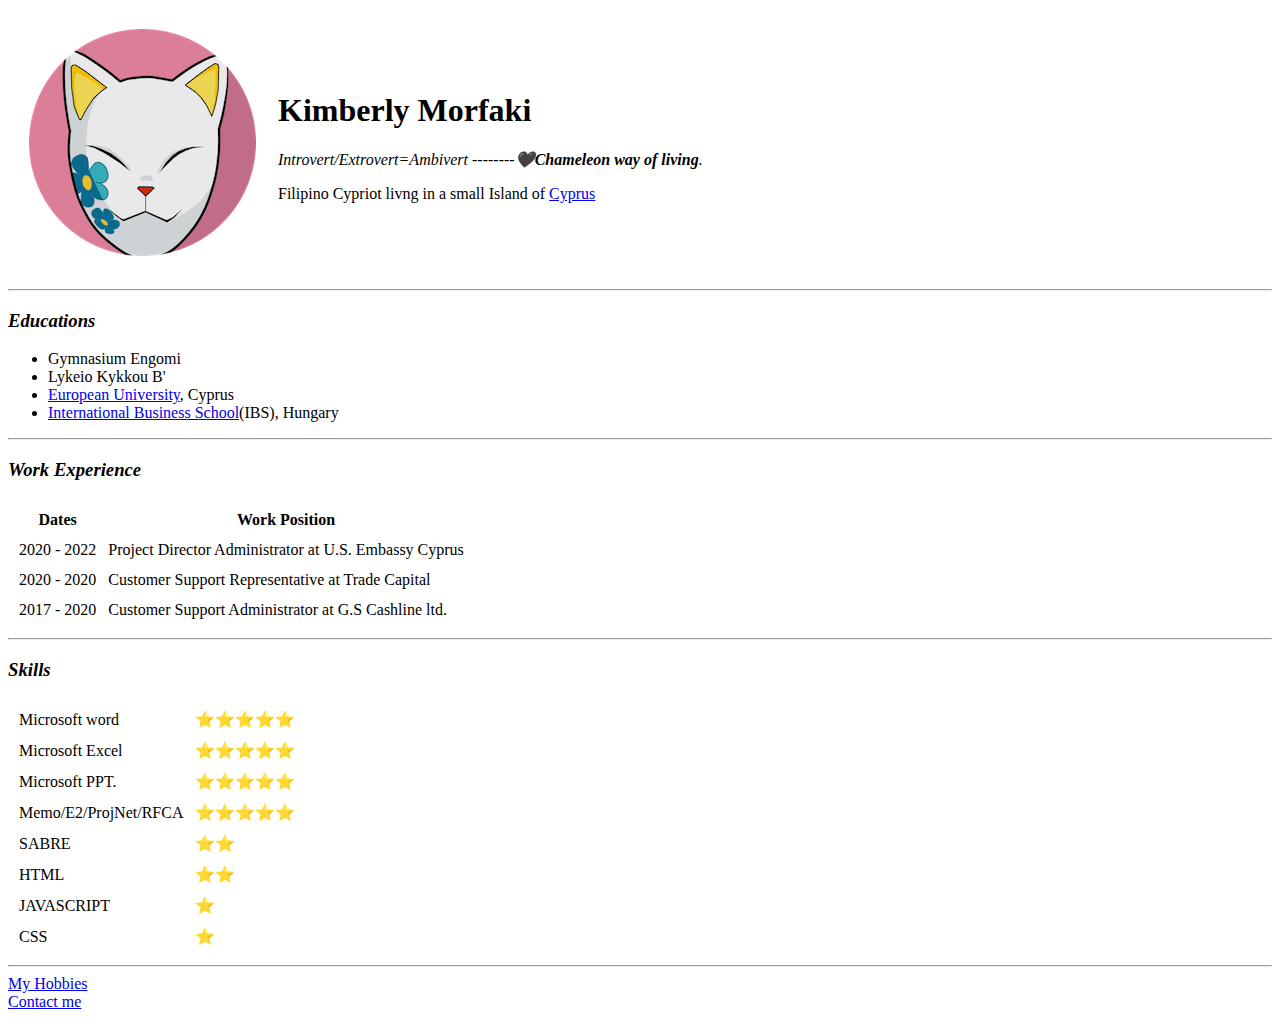
==== index.html @ ee905f1c "changed lower case title" ====
<!DOCTYPE html>
<html>

<head>
  <meta charset="utf-8">
  <title>🖤 Kimberly's Personal Site</title>
</head>

<body>
  <table cellspacing="20">
    <tr>
      <td><img src="images/tanjiro1.png" alt="Tanjiro Mask"></td>
      <td>
        <h1> <strong>Kimberly Morfaki</strong> </h1>
        <p><em> Introvert/Extrovert=Ambivert --------<strong>🖤Chameleon way of living</strong>.</em></p>
        <p> Filipino Cypriot livng in a small Island of <a href="https://www.tourism.gov.cy/tourism/tourism.nsf/home_en/home_en?openform">Cyprus</a></p>
      </td>
    </tr>
  </table>
  <hr>
  <h3><em><strong></strong>Educations</strong></em></h3>
  <ul>
    <li>Gymnasium Engomi</li>
    <li>Lykeio Kykkou B'</li>
    <li><a href="https://euc.ac.cy/el/?utm_source=google&utm_medium=cpc&utm_content=euc-branded-keywords-aug20&utm_campaign=2008112E&gclid=EAIaIQobChMItLyi3tPi-gIVj_lRCh3q9wZFEAAYASAAEgJAuPD_BwE">European University</a>, Cyprus</li>
    <li><a href="https://www.ibs-b.hu/en/">International Business School</a>(IBS), Hungary </li>
  </ul>
  <hr>
  <h3><em><strong>Work Experience</strong></em></h3>
  <table cellspacing="10">
    <thead>
      <tr>
        <th>Dates</th>
        <th>Work Position</th>
      </tr>
    </thead>
    <tbody>
      <tr>
        <td>2020 - 2022</td>
        <td>Project Director Administrator at U.S. Embassy Cyprus</td>
      </tr>
      <tr>
        <td>2020 - 2020</td>
        <td>Customer Support Representative at Trade Capital</td>
      </tr>
      <tr>
        <td>2017 - 2020</td>
        <td>Customer Support Administrator at G.S Cashline ltd.</td>
      </tr>
    </tbody>
  </table>
  <hr>
  <h3><em><strong>Skills</strong></em></h3>
      <table cellspacing="10">
      <tr>
        <td>Microsoft word </td>
        <td>⭐⭐⭐⭐⭐</td>
      </tr>
      <tr>
        <td>Microsoft Excel </td>
        <td>⭐⭐⭐⭐⭐</td>
      </tr>
      <td>Microsoft PPT.</td>
      <td>⭐⭐⭐⭐⭐</td>
      </tr>
      <tr>
        <td>Memo/E2/ProjNet/RFCA </td>
        <td>⭐⭐⭐⭐⭐</td></td>
        <tr>
          <td>SABRE</td>
          <td>⭐⭐</td>
        </tr>
        <tr>
          <td>HTML</td>
          <td>⭐⭐</td>
        </tr>
        <tr>
          <td>JAVASCRIPT</td>
          <td>⭐</td>
        </tr>
        <tr>
          <td>CSS</td>
          <td>⭐</td>
        </tr>
      </table>

  <hr>
  <a href="MyHobbies.html">My Hobbies</a>
  <br>
  <a href="Contact Me.html">Contact me</a>

</body>

</html>
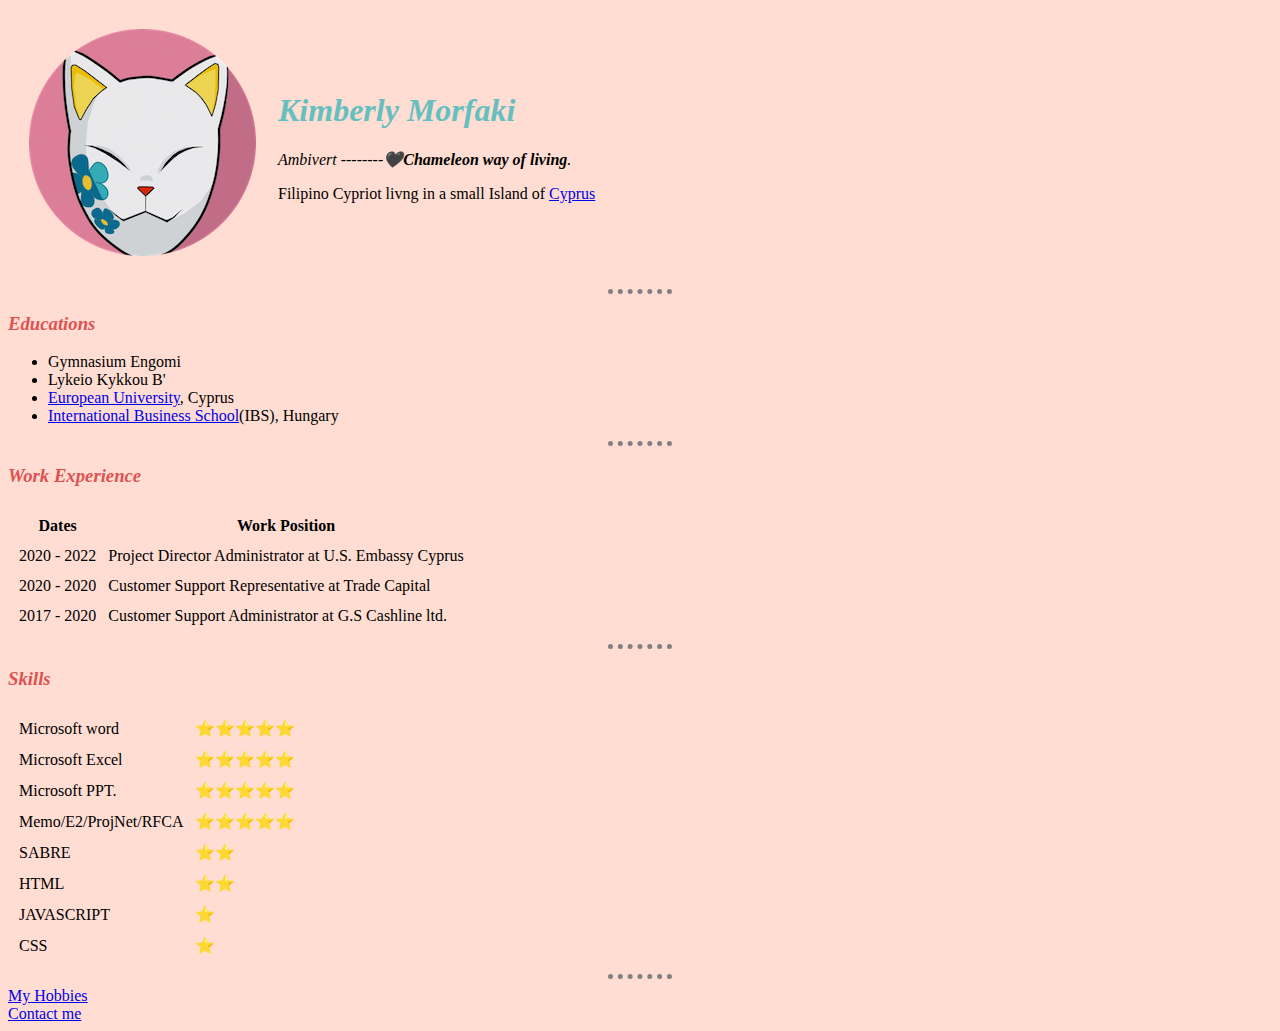
==== commit 2392c466: "added link CSS Styles" ====
--- a/index.html
+++ b/index.html
@@ -4,6 +4,7 @@
 <head>
   <meta charset="utf-8">
   <title>🖤 Kimberly's Personal Site</title>
+<link rel="stylesheet" href="css/styles.css">
 </head>
 
 <body>
@@ -11,8 +12,8 @@
     <tr>
       <td><img src="images/tanjiro1.png" alt="Tanjiro Mask"></td>
       <td>
-        <h1> <strong>Kimberly Morfaki</strong> </h1>
-        <p><em> Introvert/Extrovert=Ambivert --------<strong>🖤Chameleon way of living</strong>.</em></p>
+        <h1> <strong><em>Kimberly Morfaki</em></strong> </h1>
+        <p><em> Ambivert --------<strong>🖤Chameleon way of living</strong>.</em></p>
         <p> Filipino Cypriot livng in a small Island of <a href="https://www.tourism.gov.cy/tourism/tourism.nsf/home_en/home_en?openform">Cyprus</a></p>
       </td>
     </tr>
--- a/css/styles.css
+++ b/css/styles.css
@@ -0,0 +1,19 @@
+ body {
+    background-color: #FFDDD2;
+  }
+
+  h1 {
+    color: #66BFBF;
+  }
+
+  h3 {
+    color: #DD5353;
+  }
+
+  hr {
+    border-style: none;
+    border-top-style: dotted;
+    border-color: grey;
+    border-width: 5px;
+    width: 5%;
+  }
